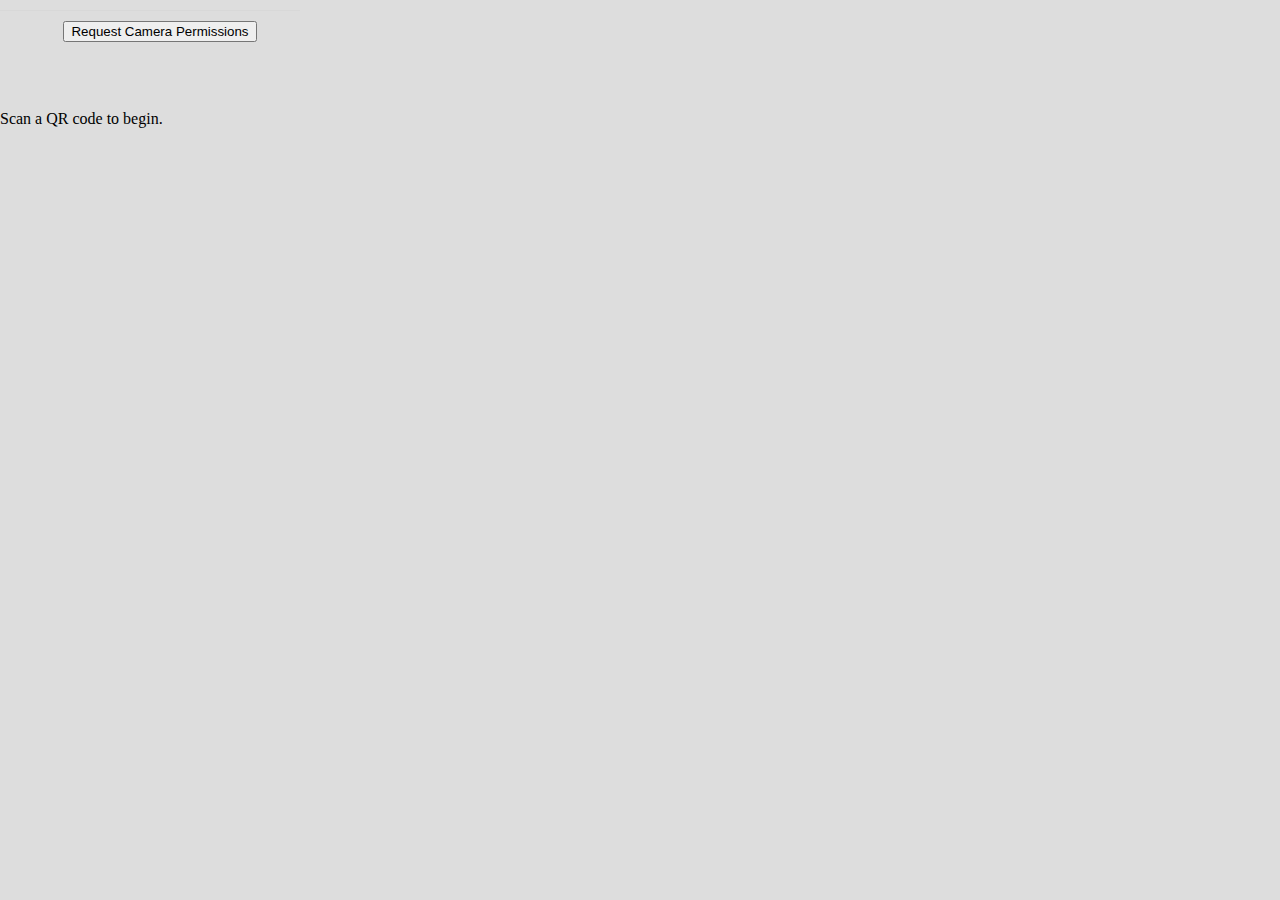
==== home.html @ df09e2d4 "55455" ====
<!DOCTYPE html>
<html lang="en">
<head>
  <meta charset="UTF-8">
  <meta name="viewport" content="width=device-width, initial-scale=1.0">
  <title>QR Code Scanner</title>
  <link rel="stylesheet" href="css/style.css">
</head>
<body>
  <div id="camera"></div>
  <p id="scan-message">Scan a QR code to begin.</p>
  <script src="js/html5-qrcode.min.js"></script>

  <script src="js/main.js"></script>

</body>
</html>
---- css/style.css ----
body{
 background-color: #ddd;
 margin: 0;
 padding: 0;
}

.screen{
 position: relative;
 max-width: 420px;
 background-color: #FFF;
 margin: auto;
 min-height: 100vh;
}

.cover {
 display: none;

 position: absolute;
 width: 100%;
 height: 100%;
 background-color: #00000086;
 z-index: 999;
}
.header {
 margin:0px 20px;
}

.header h1{
 padding-top: 20px;
 color: #82B74D;
text-align: justify;
font-family: Montserrat;
font-size: 40px;
font-style: normal;
font-weight: 600;
line-height: normal;
}

.header p{
 color: #1D1D1D;
text-align: justify;
font-family: Montserrat;
font-size: 15px;
font-style: normal;
font-weight: 200;
line-height: normal;
}


.prize{
 margin: 0 10px;
 border-radius: 10px;
background: #82B74D;
display: flex; 
justify-content: space-between;
padding: 20px 15px;
}

.prize p{
 color: #FFF;
 font-family: Montserrat;
 font-size: 18px;
 font-style: normal;
 font-weight: 400;
 line-height: normal;
 width: 70%;
 margin: auto;
}


.prize .img{
 width: 114px !important;
height: 114px !important;
background-color: #ACEE69;
border-radius: 50%;
display: flex; 
justify-content: center;
align-items: center;

}



h2{
 
 color: #000;
font-family: Montserrat;
font-size: 25px;
font-style: normal;
font-weight: 400;
line-height: normal;
margin: 30px 20px;
}

h2 span{
 color: #878787;;
 font-family: Montserrat;
 font-size: 12px;
 font-style: normal;
 font-weight: 400;
 line-height: normal;
 margin-bottom: 10px;
}



.booths{
 margin: 0 20px;
}

.booths .booth{
 width: 100%;
 margin:20px  auto;
cursor: pointer;
 position: relative;
}

.booths .booth .boothTitle{
 position: absolute;
 padding: 20px 0;
 width: 100%;
 bottom: 0px;
 border-radius: 0px 0px 2px 2px;
 background: rgba(0, 0, 0, 0.75);
}

.booths .booth .boothTitle h4{
 color: #FFF;
 text-align: center;
 font-family: Montserrat;
 font-size: 12px;
 font-style: normal;
 font-weight: 700;
 line-height: normal;
}

.booths .booth .boothTitle h5{
 color: #FFF;
 text-align: center;
 font-family: Montserrat;
 font-size: 15px;
 font-style: normal;
 font-weight: 700;
 line-height: normal;
}

#overview{
 display: none;
}

#qrscanner{
 display: none;
}
.overview{
 position: fixed;
 z-index: 9999;
 top: 50%;
 left: 50%;
 transform: translate(-50%,-50%);
 background-color: #FFF;
 padding: 30px;
 width: 340px;

}


.overview .exit{
 display: flex;
 justify-content: end;
}

.overview .exit a{
cursor: pointer;
}

.overview .text h6{
 color: #000;
font-family: Montserrat;
font-size: 18px;
font-style: normal;
font-weight: 700;
line-height: normal;
text-align: center;
}

.overview .text p{
text-align: center;
margin: auto;
 color: #000;
 text-align: center;
 font-family: Montserrat;
 font-size: 18px;
 font-style: normal;
 font-weight: 500;
 line-height: normal;
 width: 80%;
}
.overview .overviewBox{
 width: 285px;
 min-height: 150px;
 border: 1px solid #000;
 display: flex;
 justify-content: center;
 align-items: center;
 margin: 20px auto;
}

.overview .overviewBox p{
 text-align: center;
 width:60%;
}

.overview .btns{
 text-align: center;
 display: flex;
 justify-content: center;
}

.overview .btns button{
 padding: 10px 50px;
 border-radius: 8px;
 background: #82B74D;
 border: none;
 color: #FFF;
 text-align: center;
 font-family: Montserrat;
 font-size: 17px;
 font-style: normal;
 font-weight: 700;
 line-height: normal;
}
.overview .btns .next{
 padding: 10px 70px;
}

/* body {
 font-family: sans-serif;
 margin: 0;
 padding: 0;
 display: flex;
 flex-direction: column;
 align-items: center;
 justify-content: center;
 height: 100vh;
} */

#camera {
 width: 300px;
 height: 100px;
 border: 1px solid #ddd;
 border: none !important;
 border-radius: 5px;
 overflow: hidden;
}

#scan-message {
 margin-top: 10px;
 font-size: 16px;
}

#camera__status_span{
 display: none !important;
}

/* #camera span {
 display: none !important;
} */

#camera__dashboard_section_swaplink{
 display: none !important;

}

#camera__scan_region{
 min-height: auto !important;
}


@media all and (max-width: 480px) {
.screen{
 position: relative;
 max-width: 420px;
 background-color: #FFF;
 margin: auto;
 min-height: 100vh;
}

.cover {
 display: none;

 position: absolute;
 width: 100%;
 height: 100%;
 background-color: #00000086;
 z-index: 999;
}
.header {
 margin:0px 20px;
}

.header h1{
 padding-top: 20px;
 color: #82B74D;
text-align: justify;
font-family: Montserrat;
font-size: 40px;
font-style: normal;
font-weight: 600;
line-height: normal;
}

.header p{
 color: #1D1D1D;
text-align: justify;
font-family: Montserrat;
font-size: 15px;
font-style: normal;
font-weight: 200;
line-height: normal;
}


.prize{
 margin: 0 10px;
 border-radius: 10px;
background: #82B74D;
display: flex; 
justify-content: space-between;
padding: 20px 15px;
}

.prize p{
 color: #FFF;
 font-family: Montserrat;
 font-size: 18px;
 font-style: normal;
 font-weight: 400;
 line-height: normal;
 width: 70%;
 margin: auto;
}


.prize .img{
 width: 114px !important;
height: 114px !important;
background-color: #ACEE69;
border-radius: 50%;
display: flex; 
justify-content: center;
align-items: center;

}



h2{
 
 color: #000;
font-family: Montserrat;
font-size: 25px;
font-style: normal;
font-weight: 400;
line-height: normal;
margin: 30px 20px;
}

h2 span{
 color: #878787;;
 font-family: Montserrat;
 font-size: 12px;
 font-style: normal;
 font-weight: 400;
 line-height: normal;
 margin-bottom: 10px;
}



.booths{
 margin: 0 20px;
}

.booths .booth{
 width: 100%;
 margin:20px  auto;
cursor: pointer;
 position: relative;
}

.booths .booth .boothTitle{
 position: absolute;
 padding: 20px 0;
 width: 100%;
 bottom: 0px;
 border-radius: 0px 0px 2px 2px;
 background: rgba(0, 0, 0, 0.75);
}

.booths .booth .boothTitle h4{
 color: #FFF;
 text-align: center;
 font-family: Montserrat;
 font-size: 12px;
 font-style: normal;
 font-weight: 700;
 line-height: normal;
}

.booths .booth .boothTitle h5{
 color: #FFF;
 text-align: center;
 font-family: Montserrat;
 font-size: 15px;
 font-style: normal;
 font-weight: 700;
 line-height: normal;
}

#overview{
 display: none;
}

#qrscanner{
 display: none;
}
.overview{
 position: fixed;
 z-index: 9999;
 top: 50%;
 left: 50%;
 transform: translate(-50%,-50%);
 background-color: #FFF;
 padding: 30px;
 width: 340px;

}


.overview .exit{
 display: flex;
 justify-content: end;
}

.overview .exit a{
cursor: pointer;
}

.overview .text h6{
 color: #000;
font-family: Montserrat;
font-size: 18px;
font-style: normal;
font-weight: 700;
line-height: normal;
text-align: center;
}

.overview .text p{
text-align: center;
margin: auto;
 color: #000;
 text-align: center;
 font-family: Montserrat;
 font-size: 18px;
 font-style: normal;
 font-weight: 500;
 line-height: normal;
 width: 80%;
}
.overview .overviewBox{
 width: 285px;
 min-height: 150px;
 border: 1px solid #000;
 display: flex;
 justify-content: center;
 align-items: center;
 margin: 20px auto;
}

.overview .overviewBox p{
 text-align: center;
 width:60%;
}

.overview .btns{
 text-align: center;
 display: flex;
 justify-content: center;
}

.overview .btns button{
 padding: 10px 50px;
 border-radius: 8px;
 background: #82B74D;
 border: none;
 color: #FFF;
 text-align: center;
 font-family: Montserrat;
 font-size: 17px;
 font-style: normal;
 font-weight: 700;
 line-height: normal;
}
.overview .btns .next{
 padding: 10px 70px;
}

/* body {
 font-family: sans-serif;
 margin: 0;
 padding: 0;
 display: flex;
 flex-direction: column;
 align-items: center;
 justify-content: center;
 height: 100vh;
} */

#camera {
 width: 300px;
 height: 100px;
 border: 1px solid #ddd;
 border: none !important;
 border-radius: 5px;
 overflow: hidden;
}

#scan-message {
 margin-top: 10px;
 font-size: 16px;
}

#camera__status_span{
 display: none !important;
}

/* #camera span {
 display: none !important;
} */

#camera__dashboard_section_swaplink{
 display: none !important;

}

#camera__scan_region{
 min-height: auto !important;
}
}
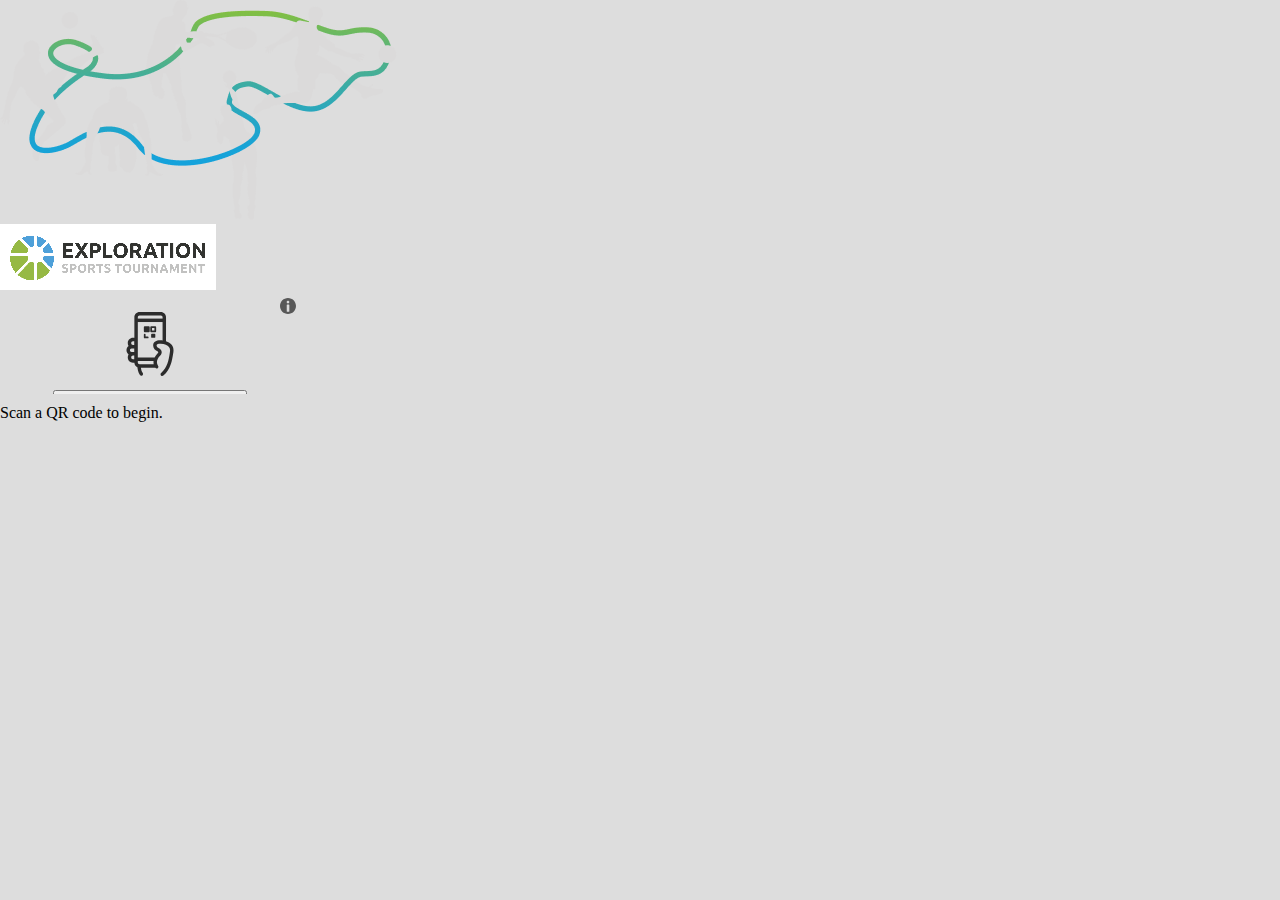
==== commit a85a1fbb: "dd" ====
--- a/home.html
+++ b/home.html
@@ -9,6 +9,28 @@
   <link rel="stylesheet" href="css/style.css">
 </head>
 <body>
+
+  <div class="body loading">
+    <div id="loading-msg">
+      <div class="msg">
+        <div class="theme">
+          <img class="img-fluid" src="/images/Group 42.png" alt="">
+        </div>
+
+        <div class="logo">
+          <img src="/images/image 9.png" alt="">
+
+        </div>
+        <div class="spin">
+          <span></span>
+        </div>
+      </div>
+    </div>
+  </div>
+ 
+
+
+
   <div id="camera"></div>
   <p id="scan-message">Scan a QR code to begin.</p>
   <script src="js/html5-qrcode.min.js"></script>
--- a/css/style.css
+++ b/css/style.css
@@ -548,4 +548,72 @@
 #camera__scan_region{
  min-height: auto !important;
 }
-}+
+
+
+
+
+@-webkit-keyframes loading {
+ 0% {
+   transform: rotateZ(0);
+ }
+ 100% {
+   transform: rotateZ(360deg);
+ }
+}
+
+.loading {
+ overflow: hidden;
+}
+.loading #loading-msg {
+ display: block;
+ color: #fefefe;
+ position: fixed;
+ width:100%;
+ height: 100vh;
+ background: #fefefe;
+ top: 0;
+ left: 0;
+
+ z-index: 999999999999999999999999999999999;
+}
+
+#loading-msg {
+ display: none;
+}
+
+#loading-msg .theme {
+width: 420px;
+
+}
+#loading-msg .msg {
+ transform: translateY(-50%);
+ position: absolute;
+ top: 50%;
+ width: 100%;
+ text-align: center;
+ margin-bottom: 2em;
+ font-size: 2.2em;
+}
+#loading-msg .spin {
+ position: relative;
+ width: 3rem;
+ height: 3rem;
+ margin: 0 auto;
+}
+
+#loading-msg span {
+ position: absolute;
+ border-radius: 100%;
+ border-width: 2px;
+ border-style: solid;
+ border-color: #000 #000 transparent;
+ -webkit-animation: loading 2s infinite linear;
+         animation: loading 2s infinite linear;
+ left: 0;
+ top: 0;
+ width: inherit;
+ height: inherit;
+}
+}
+
